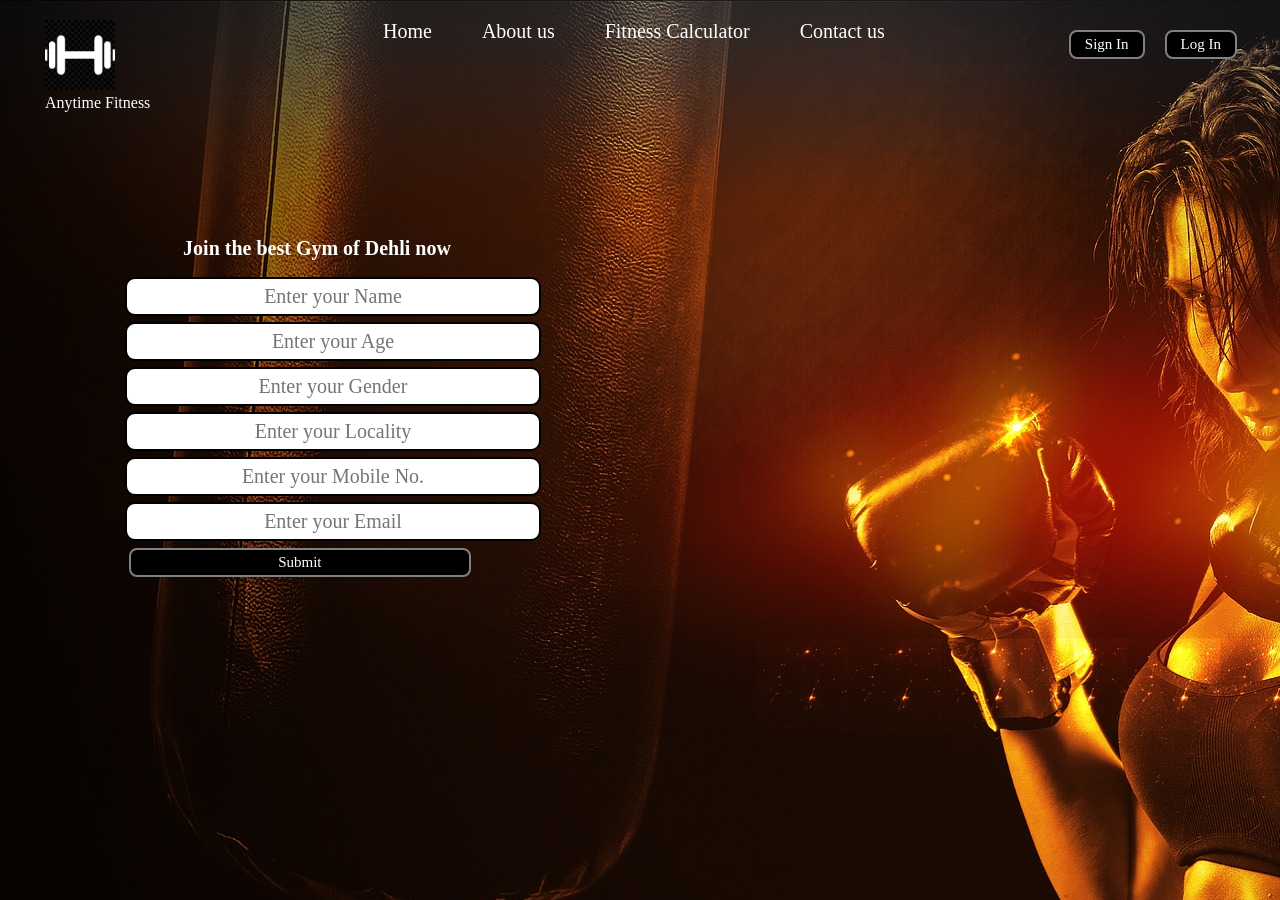
==== index.html @ a6f98d88 "Webproject" ====
<!DOCTYPE html>
<html lang="en">
<head>
    <meta charset="UTF-8">
    <meta http-equiv="X-UA-Compatible" content="IE=edge">
    <meta name="viewport" content="width=device-width, initial-scale=1.0">
    <title>Moonlight Fitness clubqq</title>
    
    <style>
        /*css reset*/
        body{
            margin: 0px;
            padding: 0px;
            background: url(bg2.jpg);
            color: white;
            font-family: Georgia, 'Times New Roman', Times, serif;
            
        }
        .left{
            /* border: 2px solid red; */
            display: inline-block;
            position: absolute;
            left: 45px;
            top: 20px;

            

        }
        .left img{
            width: 70px;
            filter: invert(100%);
        }
        
        .left div{
                  text-align: left;
                  font-family: Georgia, 'Times New Roman', Times, serif;
                
                  
        }


        .mid{
            /* border: 2px solid green; */
            display: block;
            width: 50%;
            margin: 20px auto;
            

        }

        .right{
            /* border: 2px solid yellow; */
            display: inline-block;
            position: absolute;
            right: 35px;
            top: 30px;
            

        }
        .navbar li{
            display: inline-block;
        }
        .navbar li a{
            color: white;
            text-decoration: none;
            padding: 34px 23px;
            font-size: 20px;
        }
        .navbar li a:hover{
            color: gray;
            text-decoration: underline;
        }
        .btn{
            margin: 0px 8px;
            color: white;
            background-color: black;
            padding: 4px 14px;
            border: 2px solid gray;
            border-radius: 8px;
            font-size: 15px;
            cursor: pointer;
            font-family: Georgia, 'Times New Roman', Times, serif;
            
        }
        .btn:hover{
            color: rgb(129, 120, 120);

        }
        .container{
            /* border: 2px solid white; */
            margin: 106px 50px;
            padding: 75px;
            width: 30%;
            border-radius: 8px;
            font-size: 10px;
            
        }
        .form-group  input{
            text-align: center;
            display: inline-block;
            width: 400px;
            margin: 3px auto;

            padding: 6px;
            border: 2px solid black;
            
            border-radius: 10px;
            font-size: 20px;
            font-family: Georgia, 'Times New Roman', Times, serif;
        }
        .container h1{
            text-align: center;

        }
        .container button{
            display: block;
            width: 89%;
			margin: 4px;
		
			
            
            
        }
        

    </style>
</head>
<body>
    <header class="header">
        <!-- left box for logok -->
        <div class="left">
            <img src="logo.png" alt="image">
            <div>Anytime Fitness</div>
        </div>

        <!-- mid box for nav bar -->
        <div class="mid">
            <ul class="navbar">
                <li><a href="#">Home</a></li>
                <li><a href="about_us.html">About us</a></li>
                <li><a href="bmi_calc.html">Fitness Calculator</a></li>
                <li><a href="contact.html">Contact us</a></li>
            </ul>
        </div>

        <!-- right box for buttons -->
        <div class="right">
            <button class="btn">Sign In</button>
            <button class="btn">Log In</button>
        </div>
    </header>
    <div class="container">
    <h1>Join the best Gym of Dehli now</h1>
    <form action="noaction.php">
        <div class="form-group">
            <input type="text" placeholder="Enter your Name" required>
        </div>
        <div class="form-group">
            <input type="text" placeholder="Enter your Age" required>
        </div>
        <div class="form-group">
            <input type="text" placeholder="Enter your Gender"required>
        </div>
        <div class="form-group">
            <input type="text" placeholder="Enter your Locality">
        </div>
        <div class="form-group">
            <input type="tel" placeholder="Enter your Mobile No." required>
        </div>
        <div class="form-group">
            <input type="email" placeholder="Enter your Email" required>
        </div>
        <button class="btn">Submit</button>

    </form>
    </div>
    
</body>
</html>
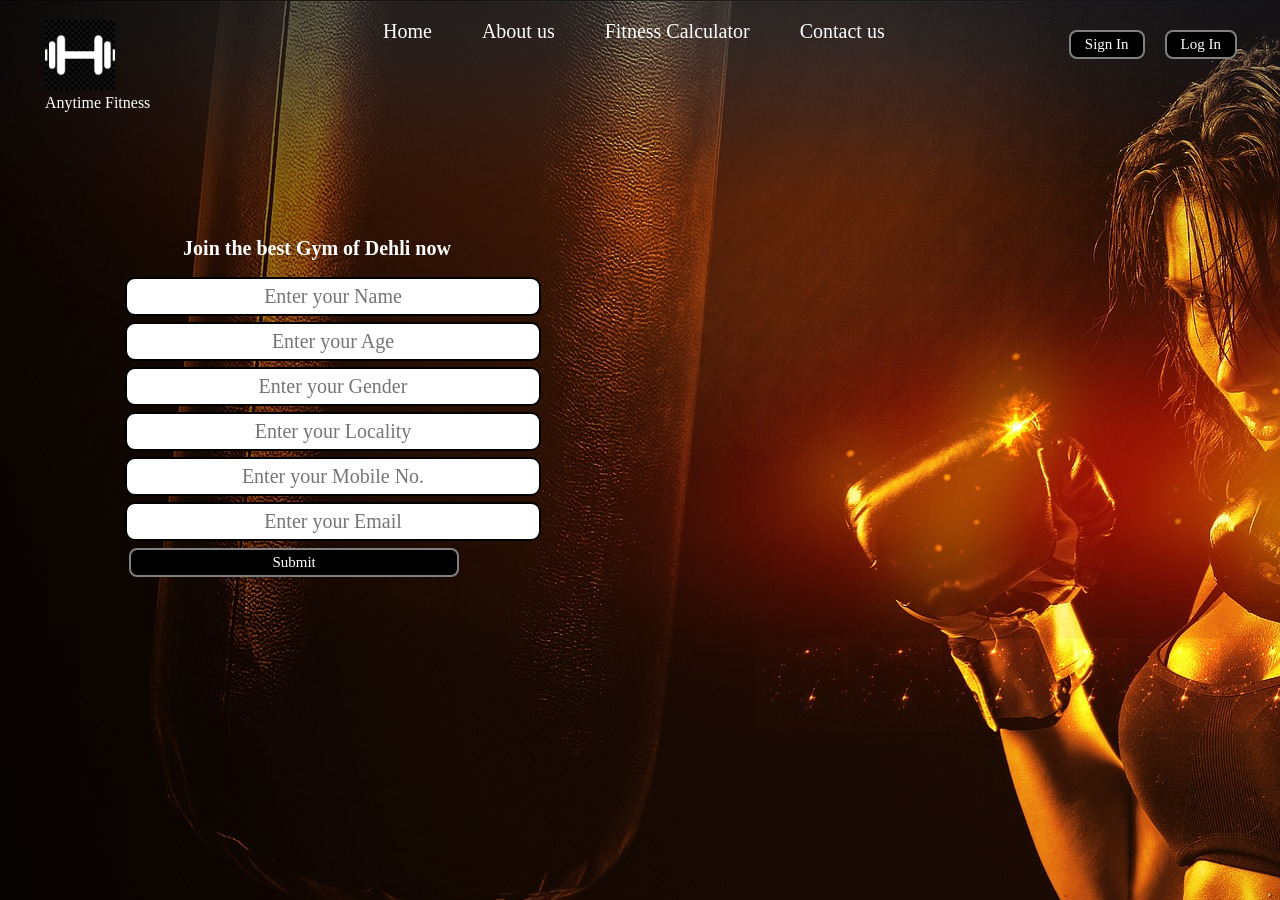
==== commit 8d695b2f: "Update index.html" ====
--- a/index.html
+++ b/index.html
@@ -114,8 +114,8 @@
         }
         .container button{
             display: block;
-            width: 89%;
-			margin: 4px;
+            width: 86%;
+	    margin: 4px;
 		
 			
             
@@ -136,7 +136,7 @@
         <!-- mid box for nav bar -->
         <div class="mid">
             <ul class="navbar">
-                <li><a href="#">Home</a></li>
+                <li><a href="index.html">Home</a></li>
                 <li><a href="about_us.html">About us</a></li>
                 <li><a href="bmi_calc.html">Fitness Calculator</a></li>
                 <li><a href="contact.html">Contact us</a></li>
@@ -176,4 +176,4 @@
     </div>
     
 </body>
-</html>+</html>
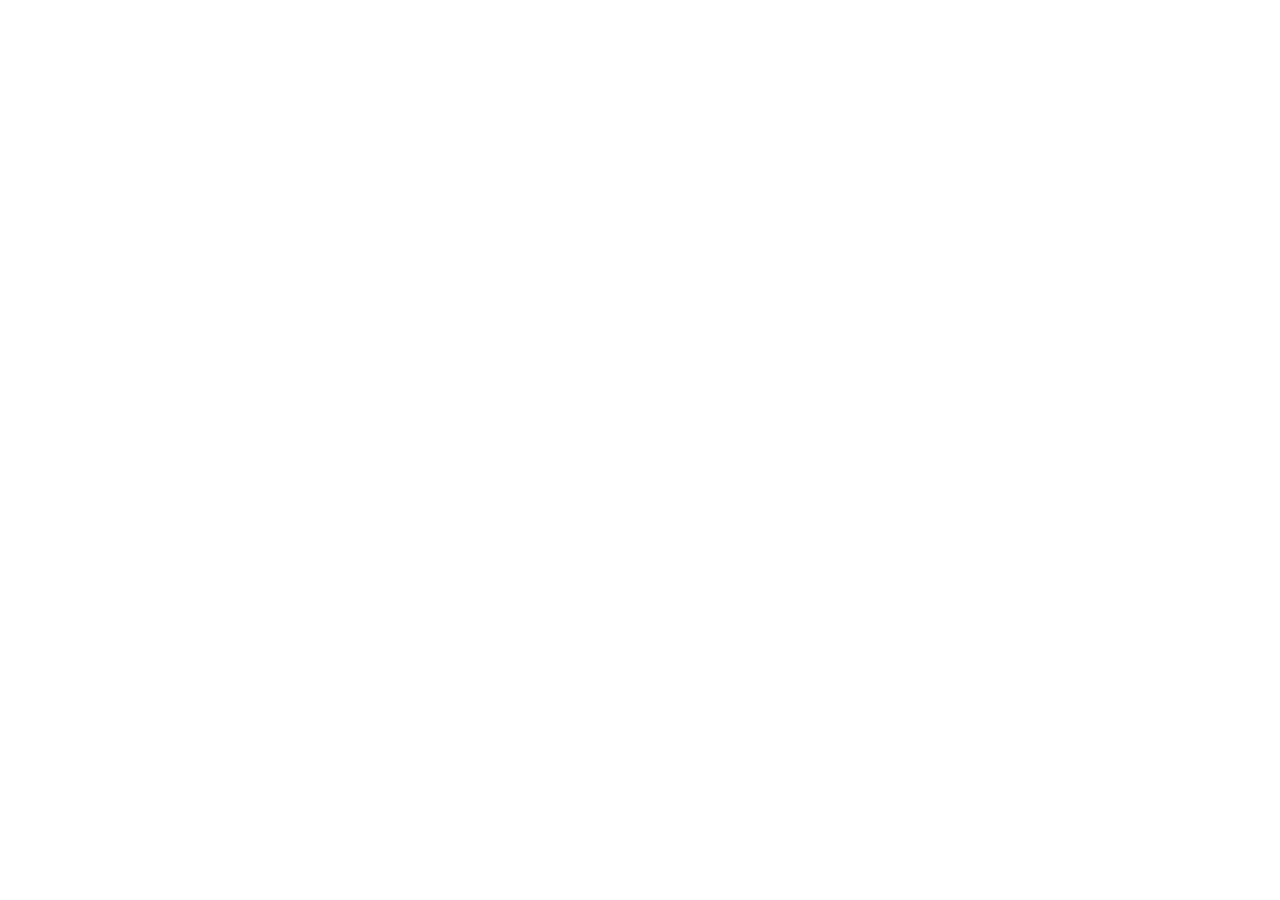
==== commit 9212ebad: "first commit" ====
--- a/index.html
+++ b/index.html
@@ -2,178 +2,10 @@
 <html lang="en">
 <head>
     <meta charset="UTF-8">
-    <meta http-equiv="X-UA-Compatible" content="IE=edge">
     <meta name="viewport" content="width=device-width, initial-scale=1.0">
-    <title>Moonlight Fitness clubqq</title>
-    
-    <style>
-        /*css reset*/
-        body{
-            margin: 0px;
-            padding: 0px;
-            background: url(bg2.jpg);
-            color: white;
-            font-family: Georgia, 'Times New Roman', Times, serif;
-            
-        }
-        .left{
-            /* border: 2px solid red; */
-            display: inline-block;
-            position: absolute;
-            left: 45px;
-            top: 20px;
-
-            
-
-        }
-        .left img{
-            width: 70px;
-            filter: invert(100%);
-        }
-        
-        .left div{
-                  text-align: left;
-                  font-family: Georgia, 'Times New Roman', Times, serif;
-                
-                  
-        }
-
-
-        .mid{
-            /* border: 2px solid green; */
-            display: block;
-            width: 50%;
-            margin: 20px auto;
-            
-
-        }
-
-        .right{
-            /* border: 2px solid yellow; */
-            display: inline-block;
-            position: absolute;
-            right: 35px;
-            top: 30px;
-            
-
-        }
-        .navbar li{
-            display: inline-block;
-        }
-        .navbar li a{
-            color: white;
-            text-decoration: none;
-            padding: 34px 23px;
-            font-size: 20px;
-        }
-        .navbar li a:hover{
-            color: gray;
-            text-decoration: underline;
-        }
-        .btn{
-            margin: 0px 8px;
-            color: white;
-            background-color: black;
-            padding: 4px 14px;
-            border: 2px solid gray;
-            border-radius: 8px;
-            font-size: 15px;
-            cursor: pointer;
-            font-family: Georgia, 'Times New Roman', Times, serif;
-            
-        }
-        .btn:hover{
-            color: rgb(129, 120, 120);
-
-        }
-        .container{
-            /* border: 2px solid white; */
-            margin: 106px 50px;
-            padding: 75px;
-            width: 30%;
-            border-radius: 8px;
-            font-size: 10px;
-            
-        }
-        .form-group  input{
-            text-align: center;
-            display: inline-block;
-            width: 400px;
-            margin: 3px auto;
-
-            padding: 6px;
-            border: 2px solid black;
-            
-            border-radius: 10px;
-            font-size: 20px;
-            font-family: Georgia, 'Times New Roman', Times, serif;
-        }
-        .container h1{
-            text-align: center;
-
-        }
-        .container button{
-            display: block;
-            width: 86%;
-	    margin: 4px;
-		
-			
-            
-            
-        }
-        
-
-    </style>
+    <title>Sample</title>
 </head>
 <body>
-    <header class="header">
-        <!-- left box for logok -->
-        <div class="left">
-            <img src="logo.png" alt="image">
-            <div>Anytime Fitness</div>
-        </div>
-
-        <!-- mid box for nav bar -->
-        <div class="mid">
-            <ul class="navbar">
-                <li><a href="index.html">Home</a></li>
-                <li><a href="about_us.html">About us</a></li>
-                <li><a href="bmi_calc.html">Fitness Calculator</a></li>
-                <li><a href="contact.html">Contact us</a></li>
-            </ul>
-        </div>
-
-        <!-- right box for buttons -->
-        <div class="right">
-            <button class="btn">Sign In</button>
-            <button class="btn">Log In</button>
-        </div>
-    </header>
-    <div class="container">
-    <h1>Join the best Gym of Dehli now</h1>
-    <form action="noaction.php">
-        <div class="form-group">
-            <input type="text" placeholder="Enter your Name" required>
-        </div>
-        <div class="form-group">
-            <input type="text" placeholder="Enter your Age" required>
-        </div>
-        <div class="form-group">
-            <input type="text" placeholder="Enter your Gender"required>
-        </div>
-        <div class="form-group">
-            <input type="text" placeholder="Enter your Locality">
-        </div>
-        <div class="form-group">
-            <input type="tel" placeholder="Enter your Mobile No." required>
-        </div>
-        <div class="form-group">
-            <input type="email" placeholder="Enter your Email" required>
-        </div>
-        <button class="btn">Submit</button>
-
-    </form>
-    </div>
     
 </body>
-</html>
+</html>
